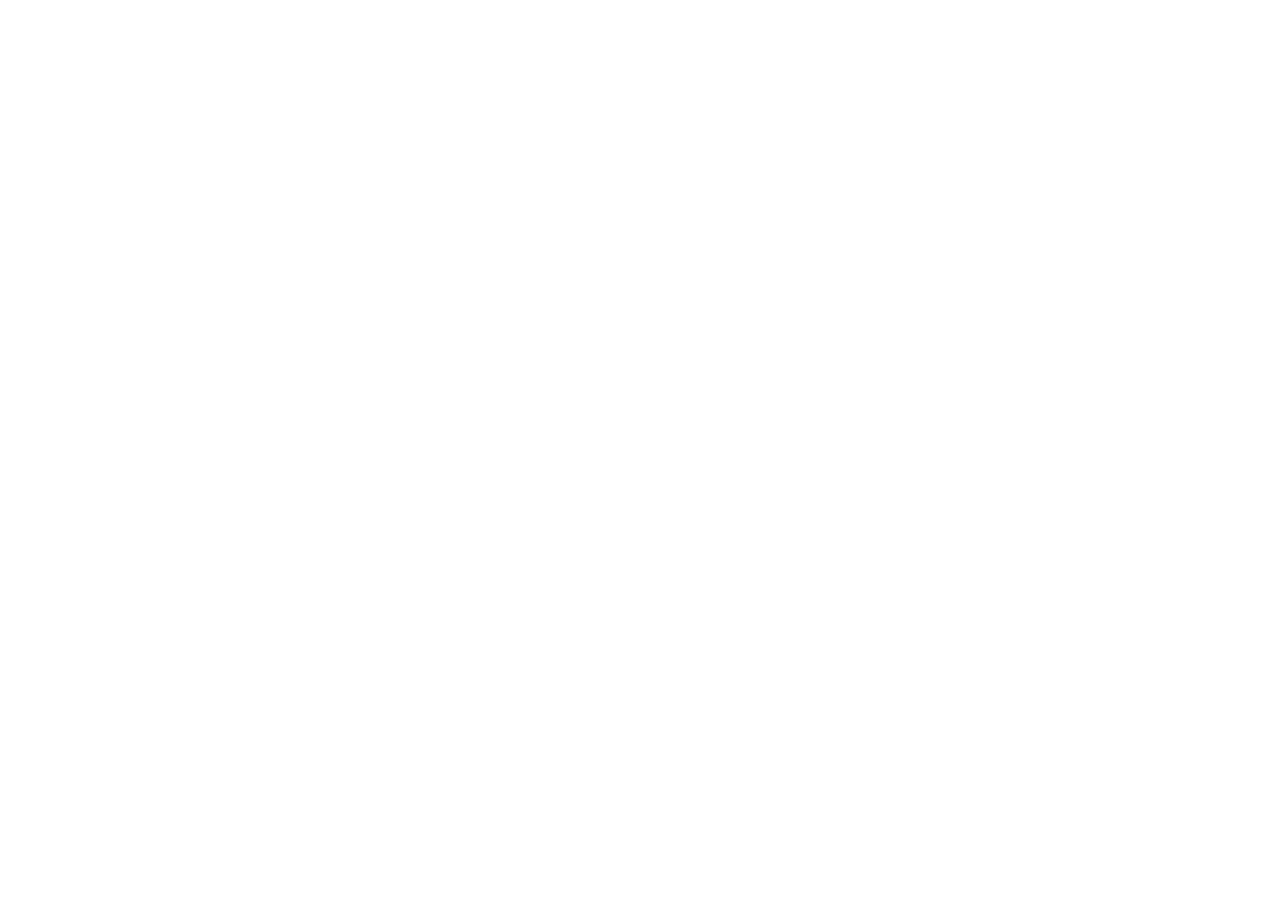
==== docs/index.html @ 0c165b27 "Apparently Github pages only understands docs/" ====
<!DOCTYPE html>
<head>
	<meta charset="UTF-8">
	<title>AirCS Navigation</title>
	<style>
		@import url('https://fonts.googleapis.com/css2?family=Montserrat:wght@300;400&display=swap');
		html, body, div, span, applet, object, iframe,
		h1, h2, h3, h4, h5, h6, p, blockquote, pre,
		a, abbr, acronym, address, big, cite, code,
		del, dfn, em, img, ins, kbd, q, s, samp,
		small, strike, strong, sub, sup, tt, var,
		b, u, i, center,
		dl, dt, dd, ol, ul, li,
		fieldset, form, label, legend,
		table, caption, tbody, tfoot, thead, tr, th, td,
		article, aside, canvas, details, embed,
		figure, figcaption, footer, header, hgroup,
		menu, nav, output, ruby, section, summary,
		time, mark, audio, video {
			margin: 0;
			padding: 0;
			border: 0;
			vertical-align: baseline;
		}
		body {
			margin: 0;
			font-family: Montserrat, sans-serif;
		}
		p {
			font-size: 12pt;
		}
		h3 {
			font-size: 16pt;
			font-weight: 300;
		}
		h3.A {
			color: #3377aa;
		}
		h3.Y {
			color: #cc4400;
		}
		#tooltip {
			min-width: 350px;
			visibility: hidden;
			position: absolute;
			transform: translate(-50%, calc(-100% - 10px));
			z-index: 100;
			background: white;
			border-radius: 10px;
			padding: 5px;
			box-shadow: 3px 3px 5px black;
		}
	</style>

	<script async src="https://unpkg.com/es-module-shims@1.6.3/dist/es-module-shims.js"></script>
	<script type="importmap">
		{
			"imports": {
				"three": "https://unpkg.com/three@0.154.0/build/three.module.js",
				"three/addons/": "https://unpkg.com/three@0.154.0/examples/jsm/"
			}
		}
  	</script>
	<script src="https://unpkg.com/mathjs@11.8.2/lib/browser/math.js"></script>
</head>
<body>
<div id="tooltip"></div>
<script type="module" src="main.js"></script>
</body>
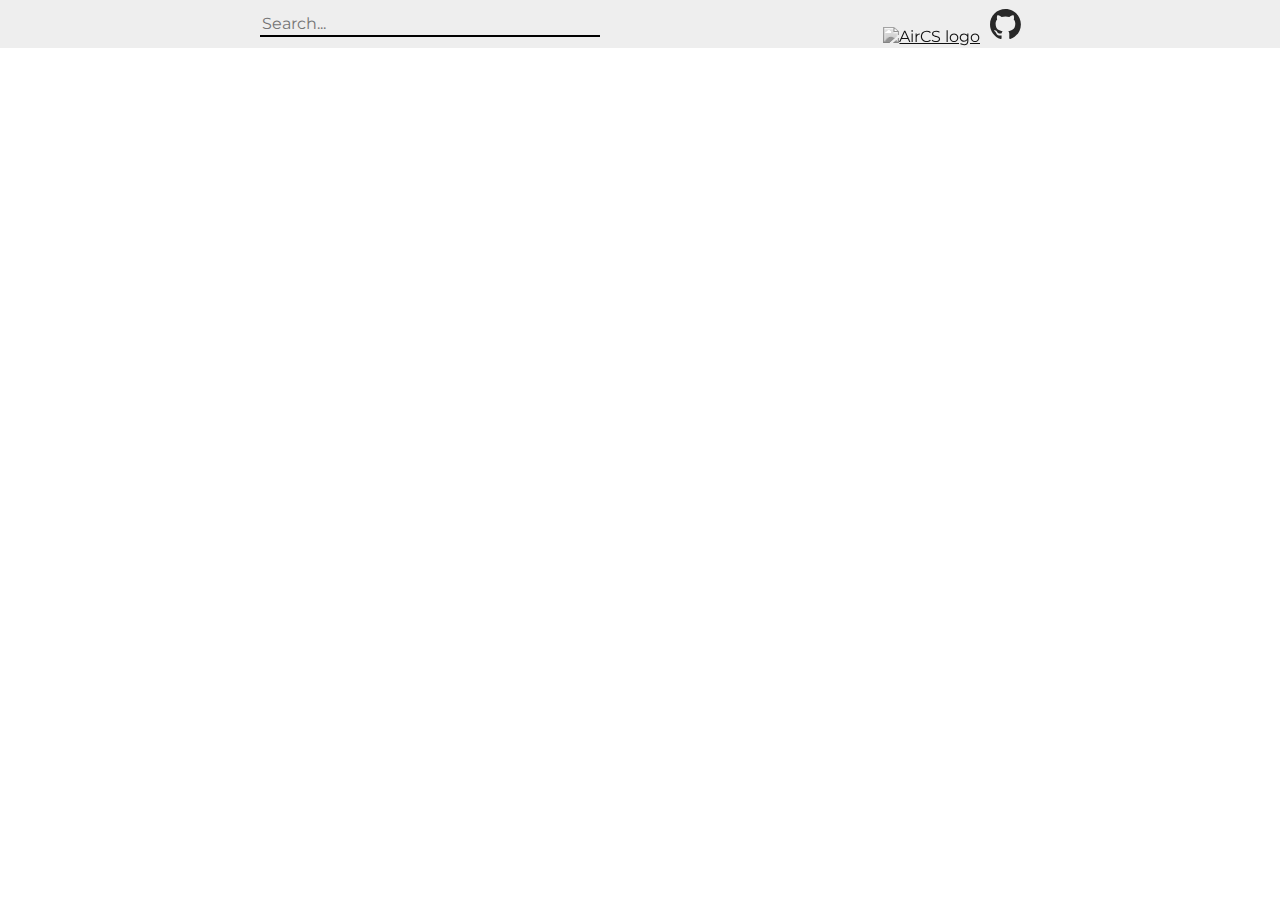
==== commit 08b82306: "Implement searching" ====
--- a/docs/index.html
+++ b/docs/index.html
@@ -1,55 +1,133 @@
 <!DOCTYPE html>
 <head>
 	<meta charset="UTF-8">
+	<meta name="viewport" content="width=device-width, initial-scale=1.0">
 	<title>AirCS Navigation</title>
 	<style>
-		@import url('https://fonts.googleapis.com/css2?family=Montserrat:wght@300;400&display=swap');
-		html, body, div, span, applet, object, iframe,
-		h1, h2, h3, h4, h5, h6, p, blockquote, pre,
-		a, abbr, acronym, address, big, cite, code,
-		del, dfn, em, img, ins, kbd, q, s, samp,
-		small, strike, strong, sub, sup, tt, var,
-		b, u, i, center,
-		dl, dt, dd, ol, ul, li,
-		fieldset, form, label, legend,
-		table, caption, tbody, tfoot, thead, tr, th, td,
-		article, aside, canvas, details, embed,
-		figure, figcaption, footer, header, hgroup,
-		menu, nav, output, ruby, section, summary,
-		time, mark, audio, video {
-			margin: 0;
-			padding: 0;
-			border: 0;
-			vertical-align: baseline;
-		}
-		body {
-			margin: 0;
-			font-family: Montserrat, sans-serif;
-		}
-		p {
-			font-size: 12pt;
-		}
-		h3 {
-			font-size: 16pt;
-			font-weight: 300;
-		}
-		h3.A {
-			color: #3377aa;
-		}
-		h3.Y {
-			color: #cc4400;
-		}
-		#tooltip {
-			min-width: 350px;
-			visibility: hidden;
-			position: absolute;
-			transform: translate(-50%, calc(-100% - 10px));
-			z-index: 100;
-			background: white;
-			border-radius: 10px;
-			padding: 5px;
-			box-shadow: 3px 3px 5px black;
-		}
+	  @import url('https://fonts.googleapis.com/css2?family=Montserrat:wght@300;400&display=swap');
+	  html, body, div, span, applet, object, iframe,
+	  h1, h2, h3, h4, h5, h6, p, blockquote, pre,
+	  a, abbr, acronym, address, big, cite, code,
+	  del, dfn, em, img, ins, kbd, q, s, samp,
+	  small, strike, strong, sub, sup, tt, var,
+	  b, u, i, center,
+	  dl, dt, dd, ol, ul, li,
+	  fieldset, form, label, legend,
+	  table, caption, tbody, tfoot, thead, tr, th, td,
+	  article, aside, canvas, details, embed,
+	  figure, figcaption, footer, header, hgroup,
+	  menu, nav, output, ruby, section, summary,
+	  time, mark, audio, video, input {
+		margin: 0;
+		padding: 0;
+		border: 0;
+		vertical-align: baseline;
+		box-sizing: border-box;
+        font-family: Montserrat, sans-serif;
+	  }
+	  p, input {
+		font-size: 12pt;
+	  }
+	  h3 {
+		font-size: 16pt;
+		font-weight: 300;
+	  }
+	  .A {
+		color: #3377aa;
+	  }
+	  .Y {
+		color: #cc4400;
+	  }
+	  .shortcode {
+		color: #555;
+	  }
+	  #tooltip {
+		min-width: 350px;
+		visibility: hidden;
+		position: absolute;
+		transform: translate(-50%, calc(-100% - 10px));
+		z-index: 100;
+		background: white;
+		border-radius: 10px;
+		padding: 5px;
+		box-shadow: 2px 2px 8px black;
+	  }
+	  td, th {
+		text-align: left;
+		padding-right: 5px;
+	  }
+	  td.platform {
+		text-align: center;
+	  }
+      #header {
+        padding: 0 50px;
+		z-index: 150;
+		position: absolute;
+		height: 3em;
+		width: 100%;
+		display: flex;
+		justify-content: space-between;
+		align-items: center;
+		background-color: #eeeeee;
+		gap: 30px;
+      }
+      @media only screen and (min-width: 1200px) {
+        #header {
+          padding: 0 250px;
+        }
+	  }
+      input	{
+		background-color: transparent;
+		outline: none;
+		border-bottom: 2px solid black;
+	  }
+	  #links {
+		height: 36px;
+		flex-shrink: 0;
+		padding-right: 6px;
+	  }
+	  img.logo {
+		height: 100%;
+		flex-grow: 0;
+		padding: 3px 3px;
+        filter: grayscale(100%);
+	  }
+	  #searchcontainer {
+		flex-shrink: 1;
+		min-width: 70px;
+		width: 350px;
+        position: relative;
+        margin: 5px;
+		padding: 5px;
+	  }
+	  #search {
+        padding: 2px;
+		width: 100%;
+	  }
+	  #results {
+		position: absolute;
+		top: 50px;
+		left: 0;
+        margin: 0;
+		display: block;
+		width: 100%;
+		border-radius: 10px;
+        background-color: #dddddd;
+		list-style-type: none;
+		overflow-y: scroll;
+		max-height: 350px;
+	  }
+	  #results li {
+		width: 100%;
+        border-radius: 10px;
+		padding: 5px;
+	  }
+	  #results li.result {
+        cursor: pointer;
+	  }
+	  #results li.result:hover {
+		background-color: #bbbbbb;
+	  }
 	</style>
 
 	<script async src="https://unpkg.com/es-module-shims@1.6.3/dist/es-module-shims.js"></script>
@@ -60,10 +138,20 @@
 				"three/addons/": "https://unpkg.com/three@0.154.0/examples/jsm/"
 			}
 		}
-  	</script>
+	</script>
 	<script src="https://unpkg.com/mathjs@11.8.2/lib/browser/math.js"></script>
 </head>
 <body>
 <div id="tooltip"></div>
+<div id="header">
+	<div id="searchcontainer">
+		<input id="search" placeholder="Search..." />
+		<ul id="results"></ul>
+	</div>
+	<div id="links">
+		<a href="https://aircs.racing/" target="_blank"><img class="logo" src="https://aircs.racing/aircsfavicons/favicon-96x96.png" alt="AirCS logo"/></a>
+		<a href="https://github.com/Akribes/aircs-3d-map/" target="_blank"><img class="logo" src="img/github-mark.svg" alt="GitHub logo"/></a>
+	</div>
+</div>
 <script type="module" src="main.js"></script>
 </body>
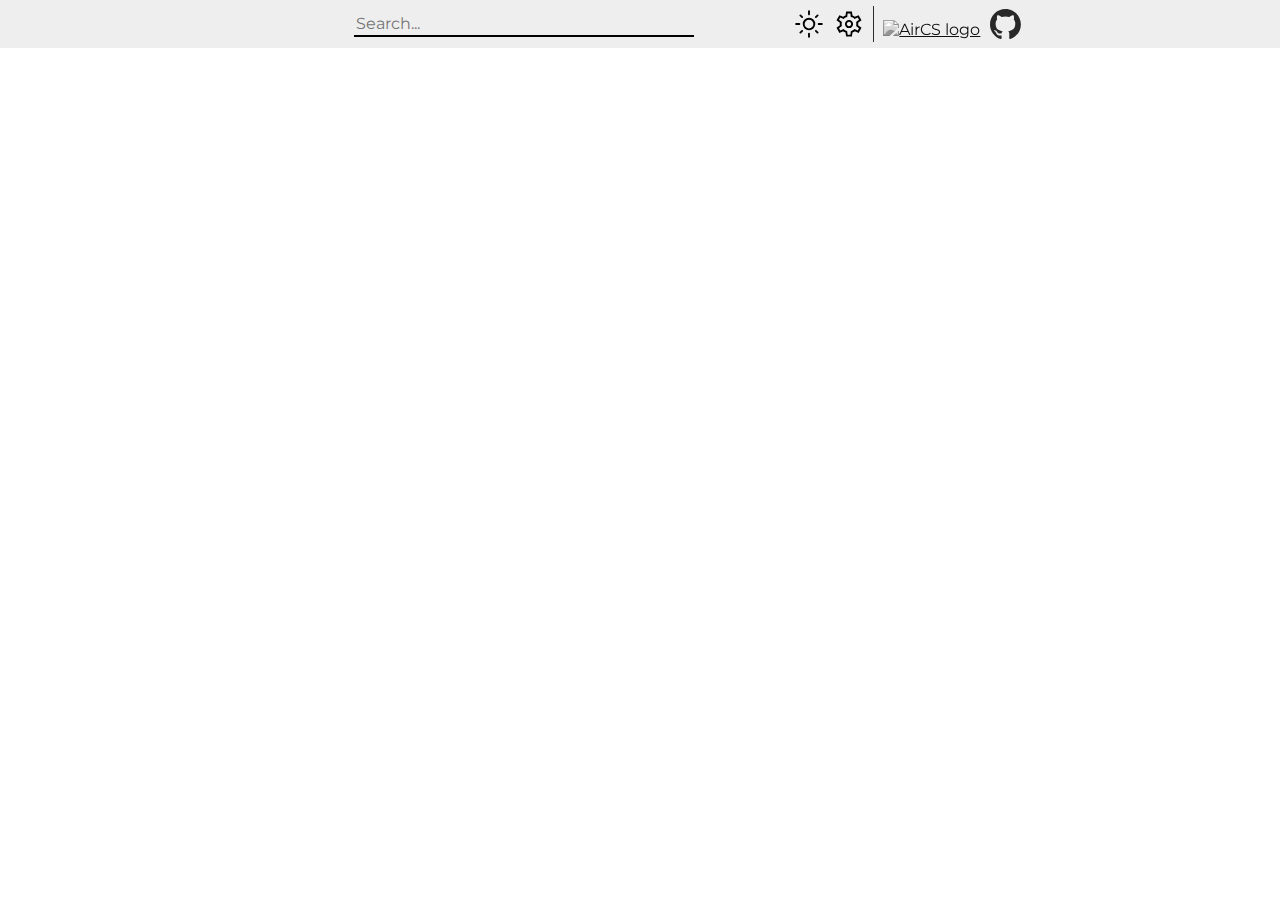
==== commit ee9d8f52: "Push CSS out to external files, add light and dark mode toggle" ====
--- a/docs/index.html
+++ b/docs/index.html
@@ -3,132 +3,8 @@
 	<meta charset="UTF-8">
 	<meta name="viewport" content="width=device-width, initial-scale=1.0">
 	<title>AirCS Navigation</title>
-	<style>
-	  @import url('https://fonts.googleapis.com/css2?family=Montserrat:wght@300;400&display=swap');
-	  html, body, div, span, applet, object, iframe,
-	  h1, h2, h3, h4, h5, h6, p, blockquote, pre,
-	  a, abbr, acronym, address, big, cite, code,
-	  del, dfn, em, img, ins, kbd, q, s, samp,
-	  small, strike, strong, sub, sup, tt, var,
-	  b, u, i, center,
-	  dl, dt, dd, ol, ul, li,
-	  fieldset, form, label, legend,
-	  table, caption, tbody, tfoot, thead, tr, th, td,
-	  article, aside, canvas, details, embed,
-	  figure, figcaption, footer, header, hgroup,
-	  menu, nav, output, ruby, section, summary,
-	  time, mark, audio, video, input {
-		margin: 0;
-		padding: 0;
-		border: 0;
-		vertical-align: baseline;
-		box-sizing: border-box;
-        font-family: Montserrat, sans-serif;
-	  }
-	  p, input {
-		font-size: 12pt;
-	  }
-	  h3 {
-		font-size: 16pt;
-		font-weight: 300;
-	  }
-	  .A {
-		color: #3377aa;
-	  }
-	  .Y {
-		color: #cc4400;
-	  }
-	  .shortcode {
-		color: #555;
-	  }
-	  #tooltip {
-		min-width: 350px;
-		visibility: hidden;
-		position: absolute;
-		transform: translate(-50%, calc(-100% - 10px));
-		z-index: 100;
-		background: white;
-		border-radius: 10px;
-		padding: 5px;
-		box-shadow: 2px 2px 8px black;
-	  }
-	  td, th {
-		text-align: left;
-		padding-right: 5px;
-	  }
-	  td.platform {
-		text-align: center;
-	  }
-      #header {
-        padding: 0 50px;
-		z-index: 150;
-		position: absolute;
-		height: 3em;
-		width: 100%;
-		display: flex;
-		justify-content: space-between;
-		align-items: center;
-		background-color: #eeeeee;
-		gap: 30px;
-      }
-      @media only screen and (min-width: 1200px) {
-        #header {
-          padding: 0 250px;
-        }
-	  }
-      input	{
-		background-color: transparent;
-		outline: none;
-		border-bottom: 2px solid black;
-	  }
-	  #links {
-		height: 36px;
-		flex-shrink: 0;
-		padding-right: 6px;
-	  }
-	  img.logo {
-		height: 100%;
-		flex-grow: 0;
-		padding: 3px 3px;
-        filter: grayscale(100%);
-	  }
-	  #searchcontainer {
-		flex-shrink: 1;
-		min-width: 70px;
-		width: 350px;
-        position: relative;
-        margin: 5px;
-		padding: 5px;
-	  }
-	  #search {
-        padding: 2px;
-		width: 100%;
-	  }
-	  #results {
-		position: absolute;
-		top: 50px;
-		left: 0;
-        margin: 0;
-		display: block;
-		width: 100%;
-		border-radius: 10px;
-        background-color: #dddddd;
-		list-style-type: none;
-		overflow-y: scroll;
-		max-height: 350px;
-	  }
-	  #results li {
-		width: 100%;
-        border-radius: 10px;
-		padding: 5px;
-	  }
-	  #results li.result {
-        cursor: pointer;
-	  }
-	  #results li.result:hover {
-		background-color: #bbbbbb;
-	  }
-	</style>
+	
+	<link id="swap" rel="stylesheet" type="text/css" href="css/light.css"/>
 
 	<script async src="https://unpkg.com/es-module-shims@1.6.3/dist/es-module-shims.js"></script>
 	<script type="importmap">
@@ -140,15 +16,43 @@
 		}
 	</script>
 	<script src="https://unpkg.com/mathjs@11.8.2/lib/browser/math.js"></script>
+	<script>
+		var dark = false;
+
+		function swapStylesheet() {
+			if(!dark)
+			{
+				document.getElementById('swap').setAttribute('href', "css/dark.css");
+				ThreejsColors.ApplyBackground("#2c2c2c");
+				ThreejsColors.ApplyFloor("#1c1c1c");
+				ThreejsColors.ApplyXLine("#d3d3d3");
+				dark = true;
+			}
+			else
+			{
+				document.getElementById('swap').setAttribute('href', "css/light.css");
+				ThreejsColors.ApplyBackground("#ffffff");
+				ThreejsColors.ApplyFloor("#c0c0c0");
+				ThreejsColors.ApplyXLine("#000000");
+				dark = false;
+			}
+		}
+	</script>
 </head>
 <body>
 <div id="tooltip"></div>
 <div id="header">
+	<div id="links">
+		
+	</div>
 	<div id="searchcontainer">
 		<input id="search" placeholder="Search..." />
 		<ul id="results"></ul>
 	</div>
 	<div id="links">
+		<a href="#"><img class="logo" src="img/light_mode_FILL0_wght400_GRAD0_opsz48.svg" alt="Switch Light/Dark Mode" onClick="swapStylesheet()"/></a>
+		<a href="#"><img class="logo" src="img/settings_FILL0_wght400_GRAD0_opsz48.svg" alt="Settings"/></a>
+		<span style="display: inline-block; width:1px; height:100%; background:#2C2C2C; margin: 0 2px;"></span>
 		<a href="https://aircs.racing/" target="_blank"><img class="logo" src="https://aircs.racing/aircsfavicons/favicon-96x96.png" alt="AirCS logo"/></a>
 		<a href="https://github.com/Akribes/aircs-3d-map/" target="_blank"><img class="logo" src="img/github-mark.svg" alt="GitHub logo"/></a>
 	</div>
--- a/docs/css/light.css
+++ b/docs/css/light.css
@@ -0,0 +1,49 @@
+@import url(page.css);
+@import url('https://fonts.googleapis.com/css2?family=Montserrat:wght@300;400&display=swap');
+html, body, div, span, applet, object, iframe,
+h1, h2, h3, h4, h5, h6, p, blockquote, pre,
+a, abbr, acronym, address, big, cite, code,
+del, dfn, em, img, ins, kbd, q, s, samp,
+small, strike, strong, sub, sup, tt, var,
+b, u, i, center,
+dl, dt, dd, ol, ul, li,
+fieldset, form, label, legend,
+table, caption, tbody, tfoot, thead, tr, th, td,
+article, aside, canvas, details, embed,
+figure, figcaption, footer, header, hgroup,
+menu, nav, output, ruby, section, summary,
+time, mark, audio, video, input {
+  margin: 0;
+  padding: 0;
+  border: 0;
+  vertical-align: baseline;
+  box-sizing: border-box;
+  font-family: Montserrat, sans-serif;
+}
+.A {
+  color: #3377aa;
+}
+.Y {
+  color: #cc4400;
+}
+.shortcode {
+  color: #555;
+}
+#tooltip {
+  background: white;
+}
+#header {
+  background-color: #eeeeee;
+}
+input	{
+  border-bottom: 2px solid black;
+}
+img.logo {
+  filter: grayscale(100%);
+}
+#results {
+  background-color: #dddddd;
+}
+#results li.result:hover {
+  background-color: #bbbbbb;
+}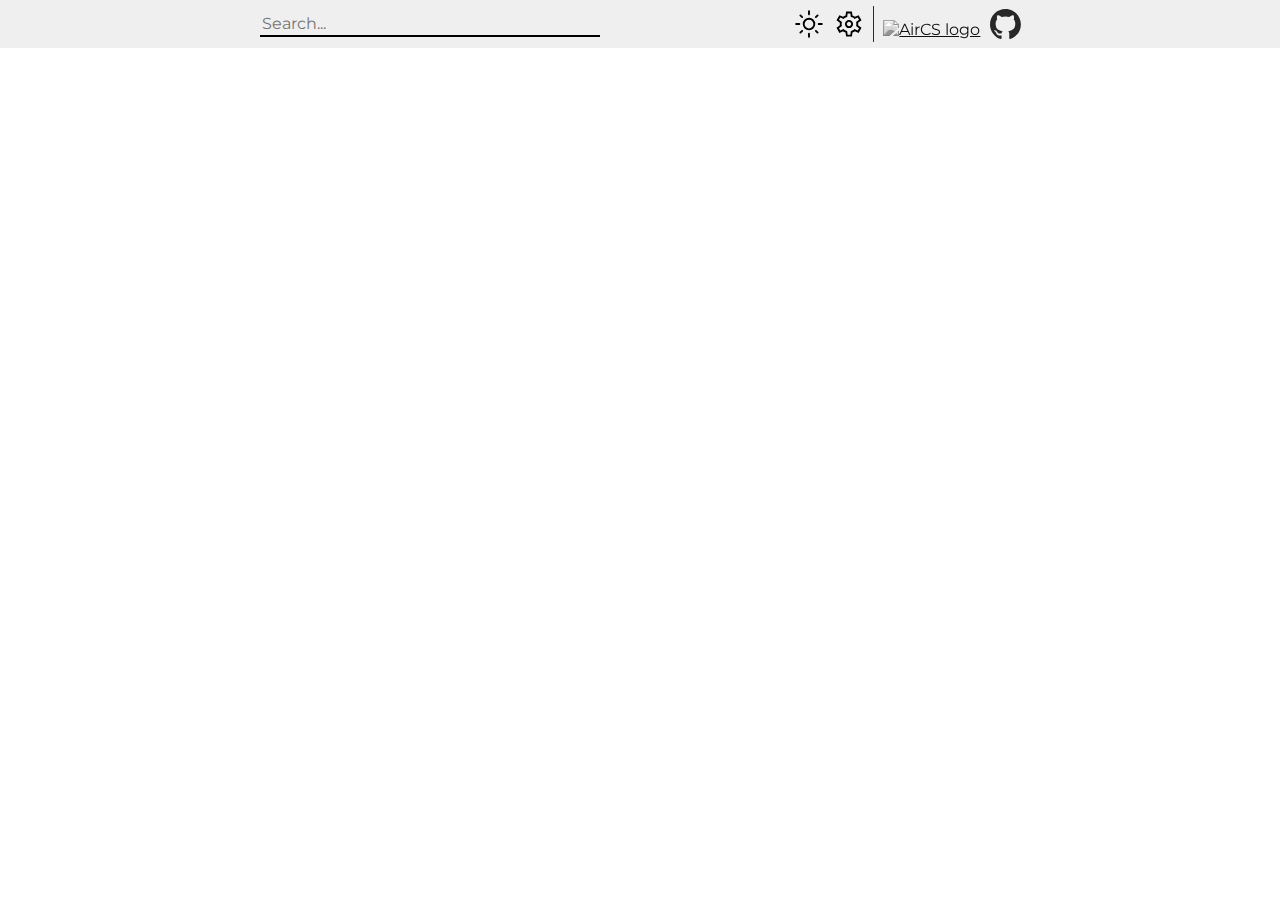
==== commit a4e919e2: "Cleanup, semitransparent nav bar" ====
--- a/docs/index.html
+++ b/docs/index.html
@@ -42,9 +42,6 @@
 <body>
 <div id="tooltip"></div>
 <div id="header">
-	<div id="links">
-		
-	</div>
 	<div id="searchcontainer">
 		<input id="search" placeholder="Search..." />
 		<ul id="results"></ul>
--- a/docs/css/light.css
+++ b/docs/css/light.css
@@ -33,7 +33,7 @@
   background: white;
 }
 #header {
-  background-color: #eeeeee;
+  background-color: #eeeeeef0;
 }
 input	{
   border-bottom: 2px solid black;
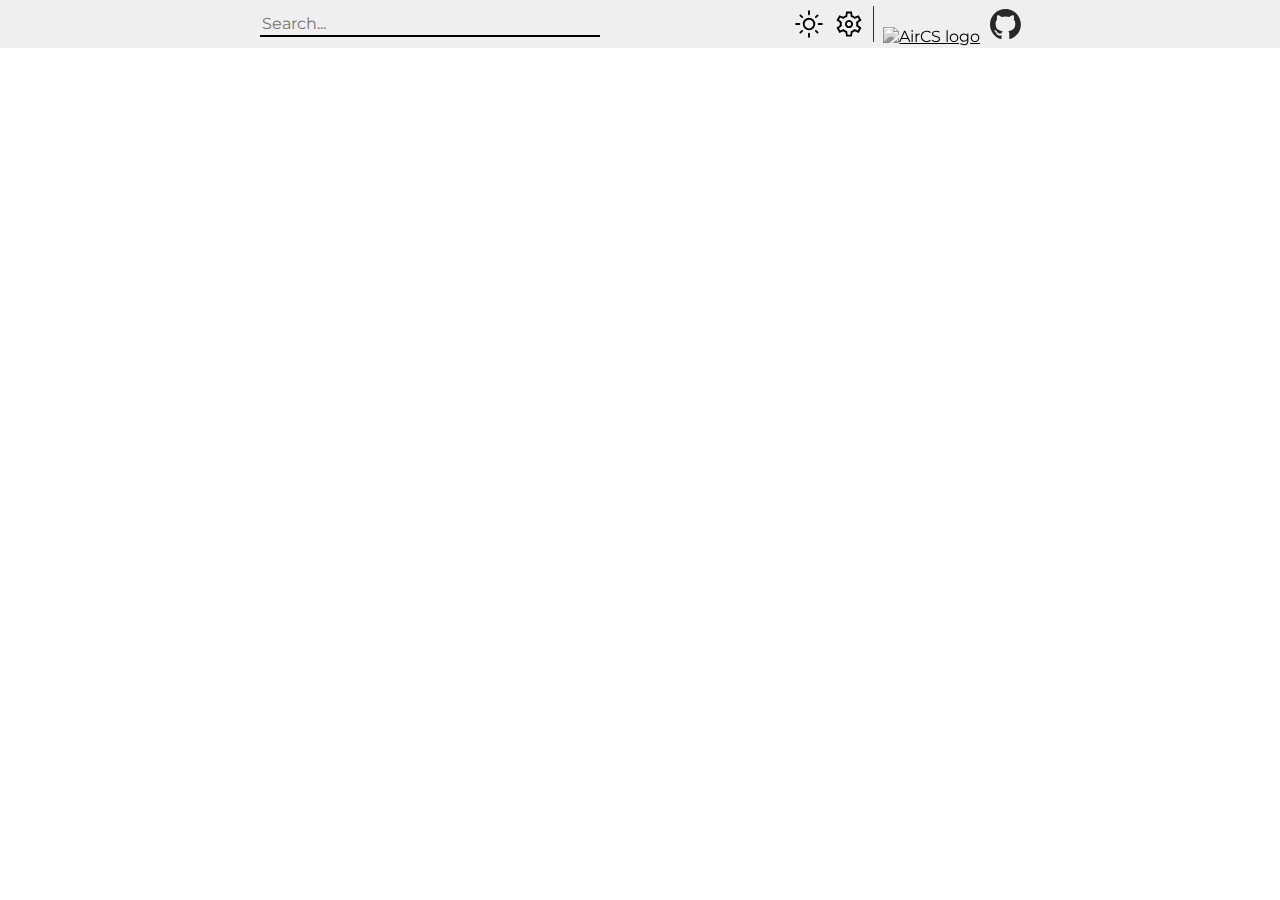
==== commit 5619970b: "Move dark mode logic into main.js" ====
--- a/docs/index.html
+++ b/docs/index.html
@@ -16,28 +16,6 @@
 		}
 	</script>
 	<script src="https://unpkg.com/mathjs@11.8.2/lib/browser/math.js"></script>
-	<script>
-		var dark = false;
-
-		function swapStylesheet() {
-			if(!dark)
-			{
-				document.getElementById('swap').setAttribute('href', "css/dark.css");
-				ThreejsColors.ApplyBackground("#2c2c2c");
-				ThreejsColors.ApplyFloor("#1c1c1c");
-				ThreejsColors.ApplyXLine("#d3d3d3");
-				dark = true;
-			}
-			else
-			{
-				document.getElementById('swap').setAttribute('href', "css/light.css");
-				ThreejsColors.ApplyBackground("#ffffff");
-				ThreejsColors.ApplyFloor("#c0c0c0");
-				ThreejsColors.ApplyXLine("#000000");
-				dark = false;
-			}
-		}
-	</script>
 </head>
 <body>
 <div id="tooltip"></div>
@@ -47,7 +25,7 @@
 		<ul id="results"></ul>
 	</div>
 	<div id="links">
-		<a href="#"><img class="logo" src="img/light_mode_FILL0_wght400_GRAD0_opsz48.svg" alt="Switch Light/Dark Mode" onClick="swapStylesheet()"/></a>
+		<a id="darkModeSwitch" href="#"><img class="logo" src="img/light_mode_FILL0_wght400_GRAD0_opsz48.svg" alt="Switch Light/Dark Mode"/></a>
 		<a href="#"><img class="logo" src="img/settings_FILL0_wght400_GRAD0_opsz48.svg" alt="Settings"/></a>
 		<span style="display: inline-block; width:1px; height:100%; background:#2C2C2C; margin: 0 2px;"></span>
 		<a href="https://aircs.racing/" target="_blank"><img class="logo" src="https://aircs.racing/aircsfavicons/favicon-96x96.png" alt="AirCS logo"/></a>
--- a/docs/css/light.css
+++ b/docs/css/light.css
@@ -1,25 +1,4 @@
-@import url(page.css);
-@import url('https://fonts.googleapis.com/css2?family=Montserrat:wght@300;400&display=swap');
-html, body, div, span, applet, object, iframe,
-h1, h2, h3, h4, h5, h6, p, blockquote, pre,
-a, abbr, acronym, address, big, cite, code,
-del, dfn, em, img, ins, kbd, q, s, samp,
-small, strike, strong, sub, sup, tt, var,
-b, u, i, center,
-dl, dt, dd, ol, ul, li,
-fieldset, form, label, legend,
-table, caption, tbody, tfoot, thead, tr, th, td,
-article, aside, canvas, details, embed,
-figure, figcaption, footer, header, hgroup,
-menu, nav, output, ruby, section, summary,
-time, mark, audio, video, input {
-  margin: 0;
-  padding: 0;
-  border: 0;
-  vertical-align: baseline;
-  box-sizing: border-box;
-  font-family: Montserrat, sans-serif;
-}
+@import url('./page.css');
 .A {
   color: #3377aa;
 }
@@ -35,7 +14,7 @@
 #header {
   background-color: #eeeeeef0;
 }
-input	{
+input {
   border-bottom: 2px solid black;
 }
 img.logo {
@@ -46,4 +25,4 @@
 }
 #results li.result:hover {
   background-color: #bbbbbb;
-}+}
